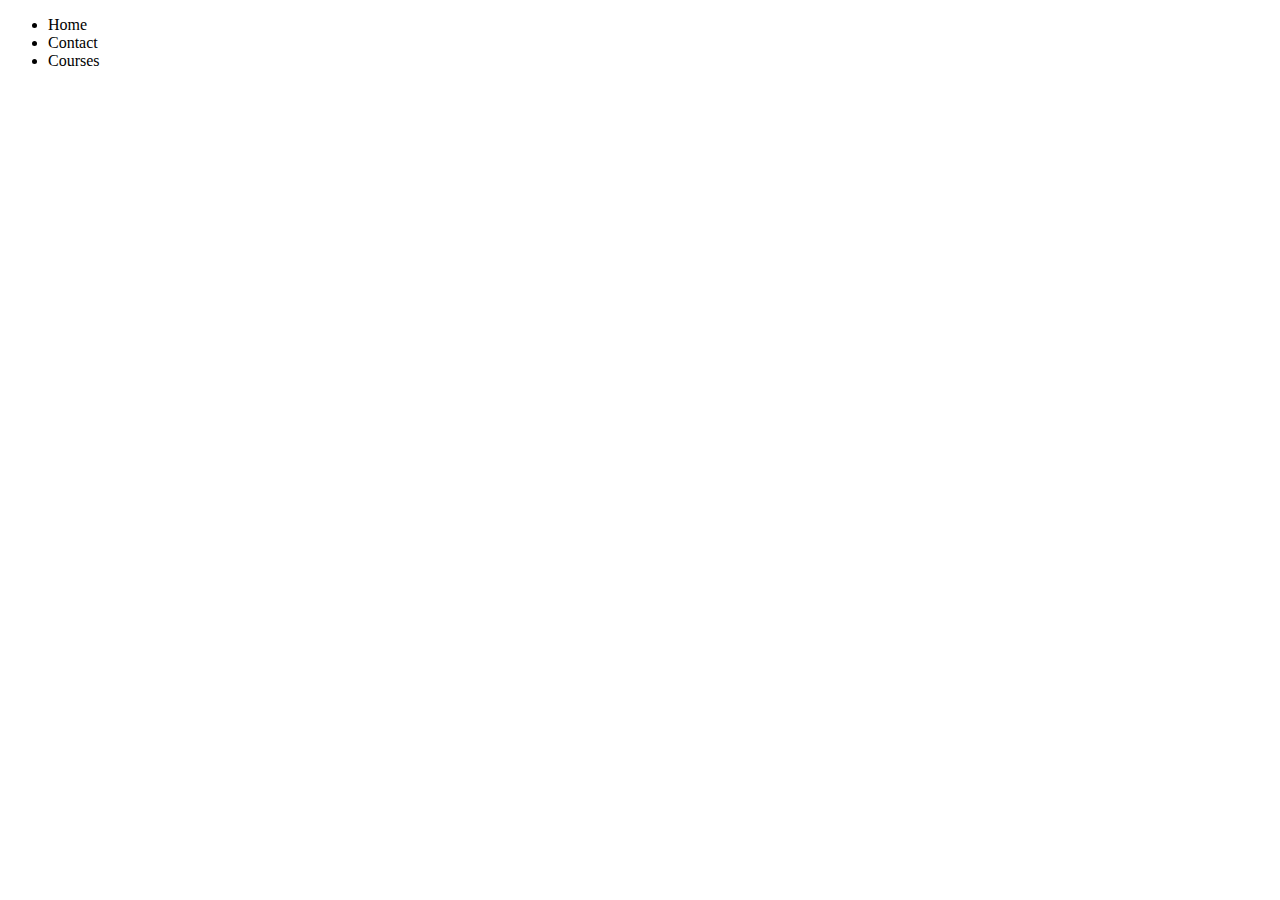
==== index.html @ 23f44f34 "Add files via upload" ====
<!DOCTYPE html>
<html>
  <head>
     <title>Home</title>
  </head>
  
  <body>
    <form>
            <ul>
                    <li>Home</li>
                    <li>Contact</li>
                    <li>Courses</li>
            </ul>

    </form>
    
  </body>
</html>
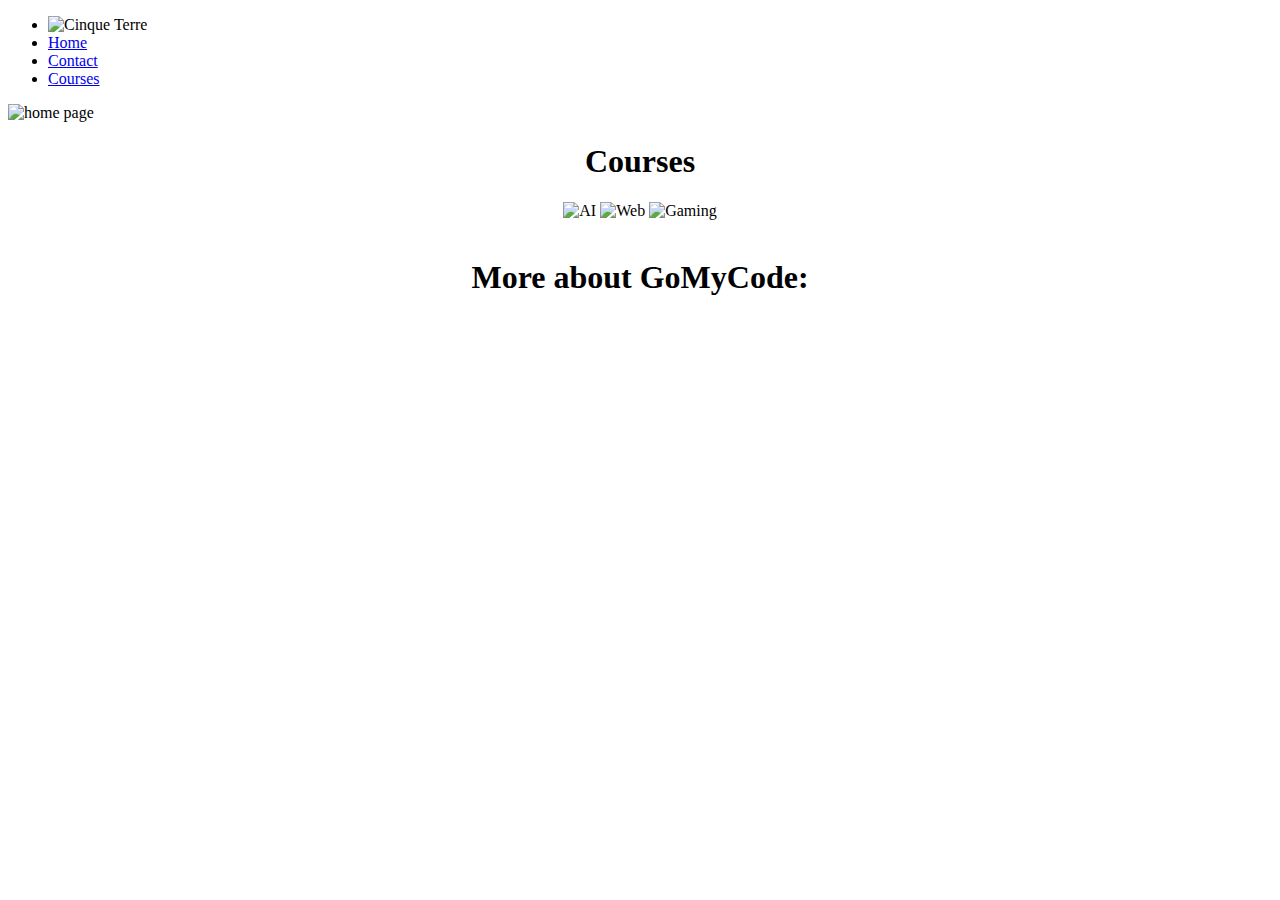
==== commit bc93c8b4: "Update index.html" ====
--- a/index.html
+++ b/index.html
@@ -2,17 +2,41 @@
 <html>
   <head>
      <title>Home</title>
+     <link rel="stylesheet" href="css/style.css">
+     
   </head>
   
   <body>
-    <form>
-            <ul>
-                    <li>Home</li>
-                    <li>Contact</li>
-                    <li>Courses</li>
-            </ul>
 
-    </form>
-    
+    <div>
+      <ul>
+          <li><img src="res/logo.png" class ="logo" alt="Cinque Terre" width="50" height="50"></li>
+          <li><a href="index.html">Home</a></li>
+          <li><a href="contact.html">Contact</a></li>
+          <li><a href="Courses.html">Courses</a></li>
+        </ul>
+    </div>
+
+    <div>
+        <img src="res/homePage.png" alt="home page" width="100%">
+        <br>
+          <h1 align="center">Courses</h1>
+    </div>
+    <div align="center">
+    <img src="res/AI.jpeg"alt="AI" class="course">
+    <img src="res/web.jpg" alt="Web"  class="course">
+    <img src="res/game.jpeg" alt="Gaming"  class="course">
+  </div>
+    <br>
+    <h1 align="center">More about GoMyCode:</h1>
+        <div align="center">
+        <iframe width="560" height="315" 
+        src="https://www.youtube.com/embed/MkLog_27S6U" 
+        frameborder="0" allow="accelerometer; autoplay; encrypted-media; gyroscope; picture-in-picture" 
+        allowfullscreen></iframe>
+        <br>
+        </div>
+
   </body>
-</html>+</html>
+
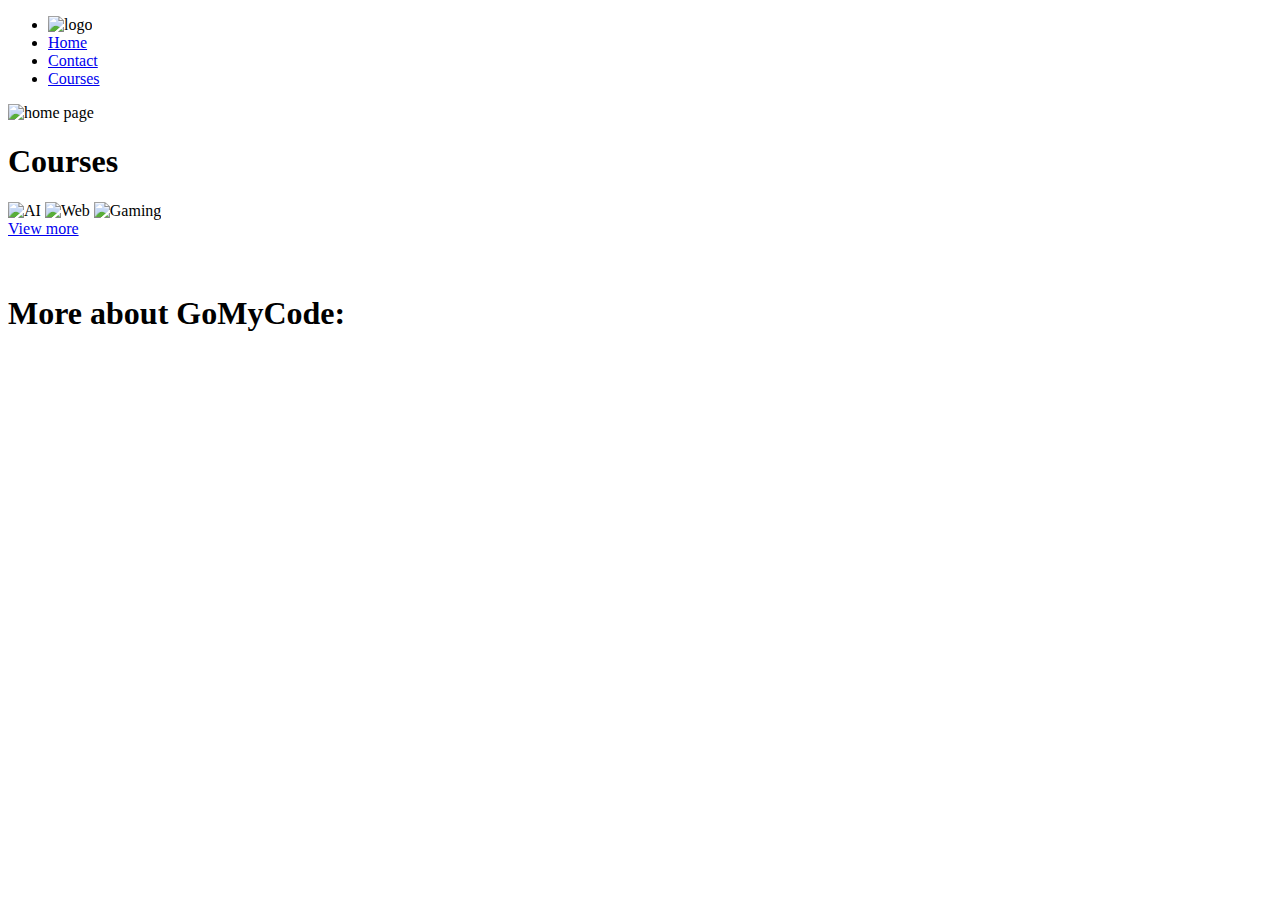
==== commit fe7eabb9: "Update index.html" ====
--- a/index.html
+++ b/index.html
@@ -9,27 +9,31 @@
   <body>
 
     <div>
-      <ul>
-          <li><img src="res/logo.png" class ="logo" alt="Cinque Terre" width="50" height="50"></li>
-          <li><a href="index.html">Home</a></li>
-          <li><a href="contact.html">Contact</a></li>
-          <li><a href="Courses.html">Courses</a></li>
+      <ul >
+          <li><img src="res/logo.png" alt="logo" width="50" height="50"></li>
+          <li class="nav"><a href="index.html">Home</a></li>
+          <li class="nav"><a href="contact.html">Contact</a></li>
+          <li class="nav"><a href="Courses.html">Courses</a></li>
         </ul>
     </div>
 
     <div>
         <img src="res/homePage.png" alt="home page" width="100%">
         <br>
-          <h1 align="center">Courses</h1>
+          <h1 >Courses</h1>
     </div>
-    <div align="center">
+    <div class="courses">
     <img src="res/AI.jpeg"alt="AI" class="course">
     <img src="res/web.jpg" alt="Web"  class="course">
     <img src="res/game.jpeg" alt="Gaming"  class="course">
   </div>
+   <div class="viewMore" >
+     <a href="courses.html">View more</a>
+   </div>
     <br>
-    <h1 align="center">More about GoMyCode:</h1>
-        <div align="center">
+    <br>
+    <h1 >More about GoMyCode:</h1>
+        <div class="video">
         <iframe width="560" height="315" 
         src="https://www.youtube.com/embed/MkLog_27S6U" 
         frameborder="0" allow="accelerometer; autoplay; encrypted-media; gyroscope; picture-in-picture" 
@@ -38,5 +42,7 @@
         </div>
 
   </body>
+
+
+
 </html>
-
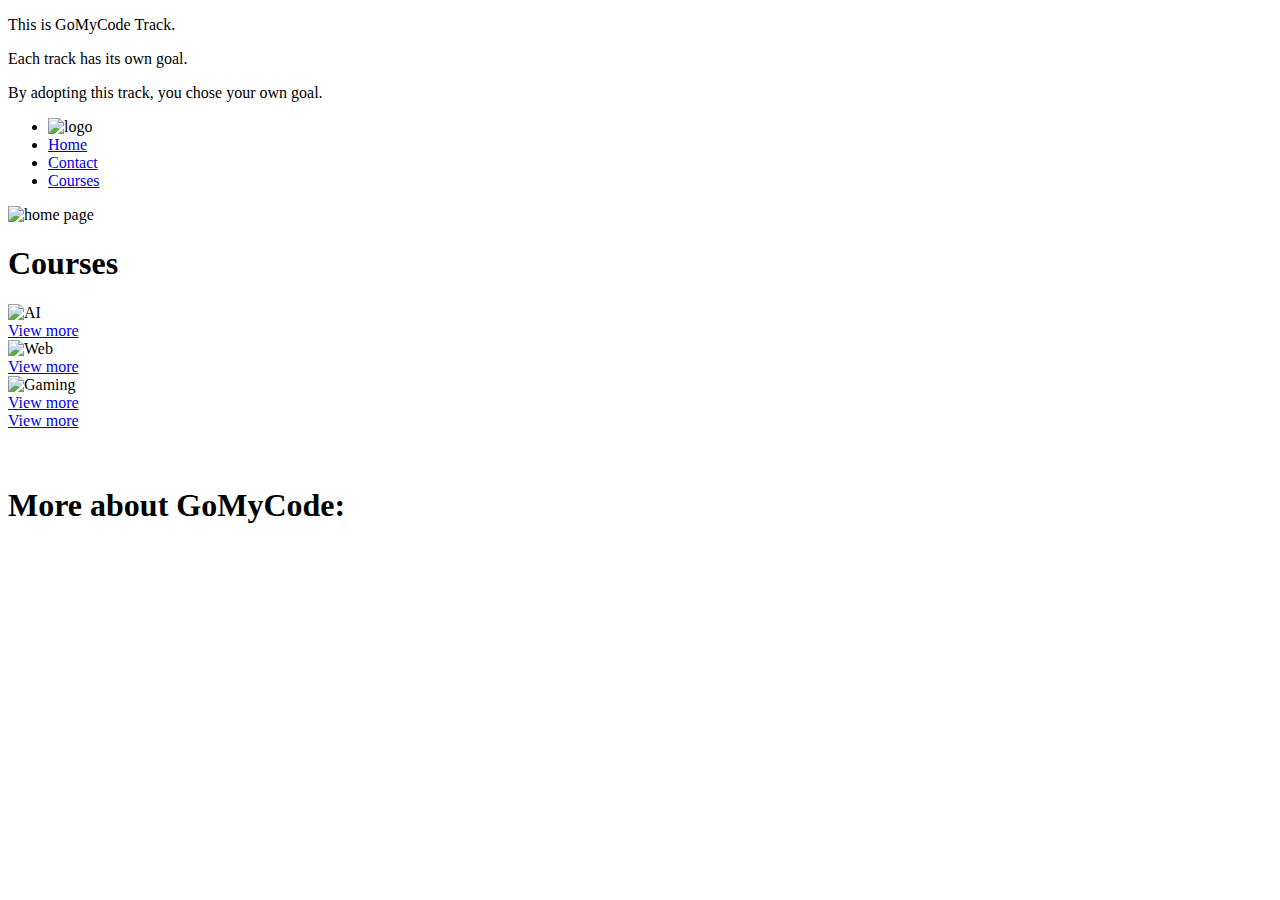
==== commit 4c5cb7d0: "Add files via upload" ====
--- a/index.html
+++ b/index.html
@@ -2,12 +2,22 @@
 <html>
   <head>
      <title>Home</title>
-     <link rel="stylesheet" href="css/style.css">
+     <link rel="stylesheet" href="css/style.css"> 
+     <script src="https://ajax.googleapis.com/ajax/libs/jquery/3.4.0/jquery.min.js"></script>
+     <script src="https://cdnjs.cloudflare.com/ajax/libs/jquery-modal/0.9.1/jquery.modal.min.js"></script>
+   <link rel="stylesheet" href="https://cdnjs.cloudflare.com/ajax/libs/jquery-modal/0.9.1/jquery.modal.min.css" />
      
   </head>
   
   <body>
 
+      <div id="ex1" class="modal">
+          <p>This is GoMyCode Track. </p>
+          <p> Each track has its own goal. </p>
+          <p> By adopting this track, you chose your own goal.</p>
+          
+      </div>
+  
     <div>
       <ul >
           <li><img src="res/logo.png" alt="logo" width="50" height="50"></li>
@@ -20,15 +30,33 @@
     <div>
         <img src="res/homePage.png" alt="home page" width="100%">
         <br>
-          <h1 >Courses</h1>
+         
     </div>
-    <div class="courses">
-    <img src="res/AI.jpeg"alt="AI" class="course">
-    <img src="res/web.jpg" alt="Web"  class="course">
-    <img src="res/game.jpeg" alt="Gaming"  class="course">
+    <div class="courses"> 
+      <h1 >Courses</h1>
+      <div class="container1">
+           <img src="res/AI.jpeg"alt="AI" class="course ">
+          <div class="middle">
+            <div class="text"><a class="ViewMore"href="#ex1" rel="modal:open">View more</a></div>
+          </div>
+        </div>
+        <div class="container1">
+            <img src="res/web.jpg" alt="Web"  class="course">
+            <div class="middle">
+              <div class="text"><a class="ViewMore"href="#ex1" rel="modal:open">View more</a></div>
+            </div>
+
+        </div> <div class="container1">
+                <img src="res/game.jpeg" alt="Gaming"  class="course">
+              <div class="middle">
+                <div class="text"><a class="ViewMore"href="#ex1" rel="modal:open">View more</a></div>
+              </div>
+            </div>
+    
+  
   </div>
    <div class="viewMore" >
-     <a href="courses.html">View more</a>
+     <a class="white" href="courses.html">View more</a>
    </div>
     <br>
     <br>
@@ -43,6 +71,7 @@
 
   </body>
 
+<script src="js/main.js"></script>
 
 
 </html>
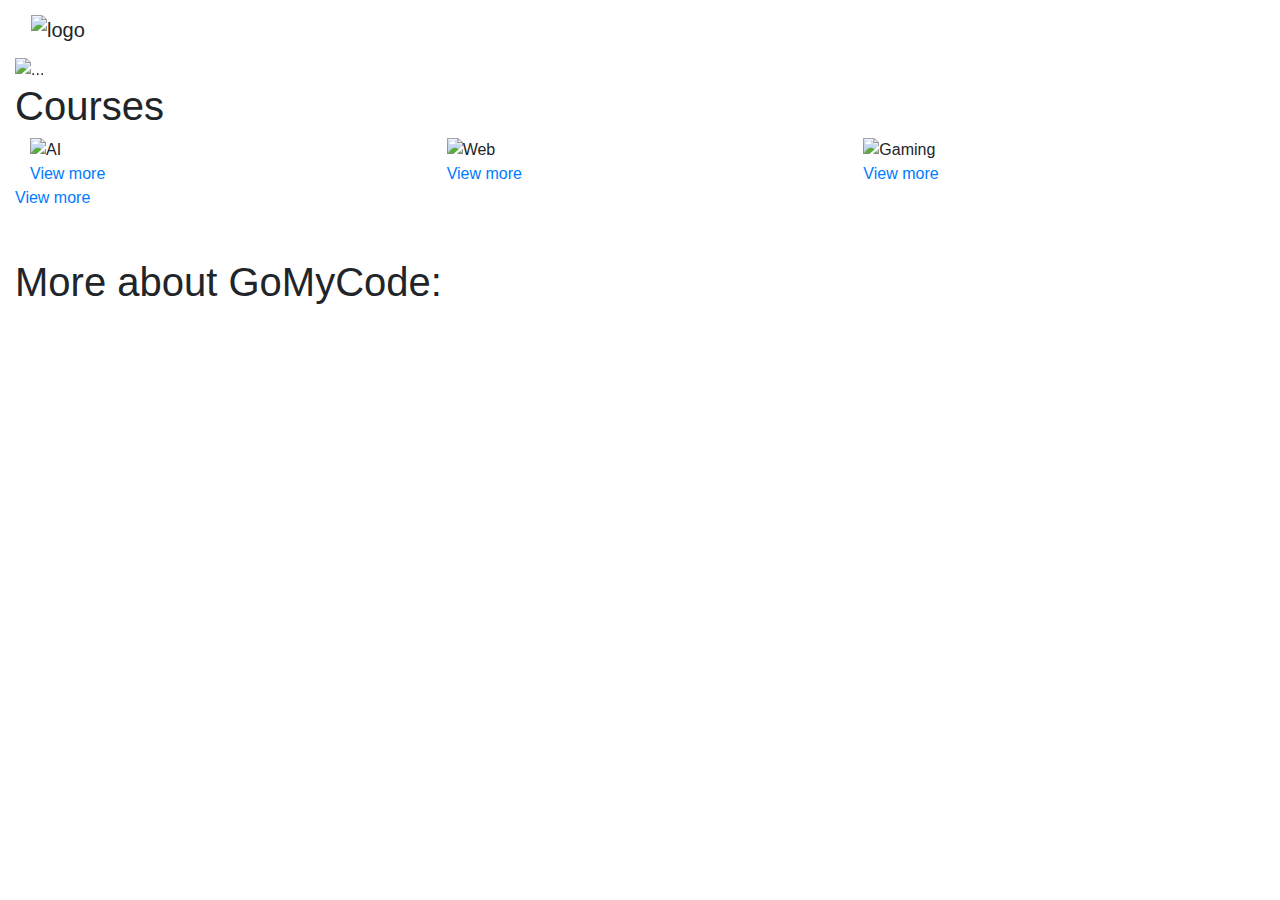
==== commit 305fbab0: "Add files via upload" ====
--- a/index.html
+++ b/index.html
@@ -6,10 +6,17 @@
      <script src="https://ajax.googleapis.com/ajax/libs/jquery/3.4.0/jquery.min.js"></script>
      <script src="https://cdnjs.cloudflare.com/ajax/libs/jquery-modal/0.9.1/jquery.modal.min.js"></script>
    <link rel="stylesheet" href="https://cdnjs.cloudflare.com/ajax/libs/jquery-modal/0.9.1/jquery.modal.min.css" />
+
+  
+   <link rel="stylesheet" href="https://stackpath.bootstrapcdn.com/bootstrap/4.3.1/css/bootstrap.min.css" integrity="sha384-ggOyR0iXCbMQv3Xipma34MD+dH/1fQ784/j6cY/iJTQUOhcWr7x9JvoRxT2MZw1T" crossorigin="anonymous">
+   <script src="https://code.jquery.com/jquery-3.3.1.slim.min.js" integrity="sha384-q8i/X+965DzO0rT7abK41JStQIAqVgRVzpbzo5smXKp4YfRvH+8abtTE1Pi6jizo" crossorigin="anonymous"></script>
+   <script src="https://cdnjs.cloudflare.com/ajax/libs/popper.js/1.14.7/umd/popper.min.js" integrity="sha384-UO2eT0CpHqdSJQ6hJty5KVphtPhzWj9WO1clHTMGa3JDZwrnQq4sF86dIHNDz0W1" crossorigin="anonymous"></script>
+   <script src="https://stackpath.bootstrapcdn.com/bootstrap/4.3.1/js/bootstrap.min.js" integrity="sha384-JjSmVgyd0p3pXB1rRibZUAYoIIy6OrQ6VrjIEaFf/nJGzIxFDsf4x0xIM+B07jRM" crossorigin="anonymous"></script>
      
   </head>
   
   <body>
+    <div class="container-fluid">
 
       <div id="ex1" class="modal">
           <p>This is GoMyCode Track. </p>
@@ -18,43 +25,88 @@
           
       </div>
   
-    <div>
-      <ul >
-          <li><img src="res/logo.png" alt="logo" width="50" height="50"></li>
-          <li class="nav"><a href="index.html">Home</a></li>
-          <li class="nav"><a href="contact.html">Contact</a></li>
-          <li class="nav"><a href="Courses.html">Courses</a></li>
-        </ul>
-    </div>
+    
+    <nav class="navbar navbar-expand-lg navbar-dark  " style="background-color: rgba(255,0,0,0);">
+        <a class="navbar-brand" ><img src="res/logo.png" alt="logo" width="50" height="50"></a>
+        <button class="navbar-toggler" type="button" data-toggle="collapse" data-target="#navbarSupportedContent" aria-controls="navbarSupportedContent" aria-expanded="false" aria-label="Toggle navigation">
+          <span class="navbar-toggler-icon"></span>
+        </button>
+      
+        <div class="collapse navbar-collapse navBoot" id="navbarSupportedContent">
+          <ul class="nav justify-content-center navbar-nav  ">
+            <li class="nav-item active">
+              <a class="nav-link" href="index.html">Home <span class="sr-only">(current)</span></a>
+            </li>
+            <li class="nav-item">
+              <a class="nav-link" href="contact.html">Contact</a>
+            </li>
 
-    <div>
-        <img src="res/homePage.png" alt="home page" width="100%">
-        <br>
+            <li class="nav-item">
+                <a class="nav-link" href="Courses.html">Courses</a>
+              </li>
+            
+          </ul>
          
-    </div>
-    <div class="courses"> 
+        </div>
+      </nav>
+
+
+
+      <div id="carouselExampleControls" class="carousel slide" data-ride="carousel">
+          <div class="carousel-inner">
+            <div class="carousel-item active">
+              <img src="res/homePage.png" class="d-block w-100" alt="...">
+            </div>
+            <div class="carousel-item">
+              <img src="res/slide2.jpeg" class="d-block w-100" alt="...">
+            </div>
+            <div class="carousel-item">
+              <img src="res/slide1.png" class="d-block w-100" alt="...">
+            </div>
+          </div>
+          <a class="carousel-control-prev" href="#carouselExampleControls" role="button" data-slide="prev">
+            <span class="carousel-control-prev-icon" aria-hidden="true"></span>
+            <span class="sr-only">Previous</span>
+          </a>
+          <a class="carousel-control-next" href="#carouselExampleControls" role="button" data-slide="next">
+            <span class="carousel-control-next-icon" aria-hidden="true"></span>
+            <span class="sr-only">Next</span>
+          </a>
+        </div>
+
+      <div class="courses"> 
       <h1 >Courses</h1>
-      <div class="container1">
-           <img src="res/AI.jpeg"alt="AI" class="course ">
-          <div class="middle">
-            <div class="text"><a class="ViewMore"href="#ex1" rel="modal:open">View more</a></div>
-          </div>
-        </div>
-        <div class="container1">
-            <img src="res/web.jpg" alt="Web"  class="course">
-            <div class="middle">
-              <div class="text"><a class="ViewMore"href="#ex1" rel="modal:open">View more</a></div>
-            </div>
-
-        </div> <div class="container1">
-                <img src="res/game.jpeg" alt="Gaming"  class="course">
-              <div class="middle">
-                <div class="text"><a class="ViewMore"href="#ex1" rel="modal:open">View more</a></div>
+        <div class="container-fluid">
+            <div class="row">
+              <div class="col-sm-4 " >
+                  <div class="container1">
+                      <img src="res/AI.jpeg"alt="AI" class="course ">
+                     <div class="middle">
+                       <div class="text"><a class="ViewMore"href="#ex1" rel="modal:open">View more</a></div>
+                     </div>
+                   </div>
+              </div>
+              <div class="col-sm-4 ">
+                  <div class="container1">
+                      <img src="res/web.jpg" alt="Web"  class="course">
+                      <div class="middle">
+                        <div class="text"><a class="ViewMore"href="#ex1" rel="modal:open">View more</a></div>
+                      </div>
+              </div>
+              </div>
+              <div class="col-sm-4 ">
+                  <div class="container1">
+                      <img src="res/game.jpeg" alt="Gaming"  class="course">
+                    <div class="middle">
+                      <div class="text"><a class="ViewMore"href="#ex1" rel="modal:open">View more</a></div>
+                    </div>
               </div>
             </div>
-    
+          </div>
+      </div>
+      </div>
+
   
-  </div>
    <div class="viewMore" >
      <a class="white" href="courses.html">View more</a>
    </div>
@@ -69,6 +121,9 @@
         <br>
         </div>
 
+
+
+  </div>
   </body>
 
 <script src="js/main.js"></script>
